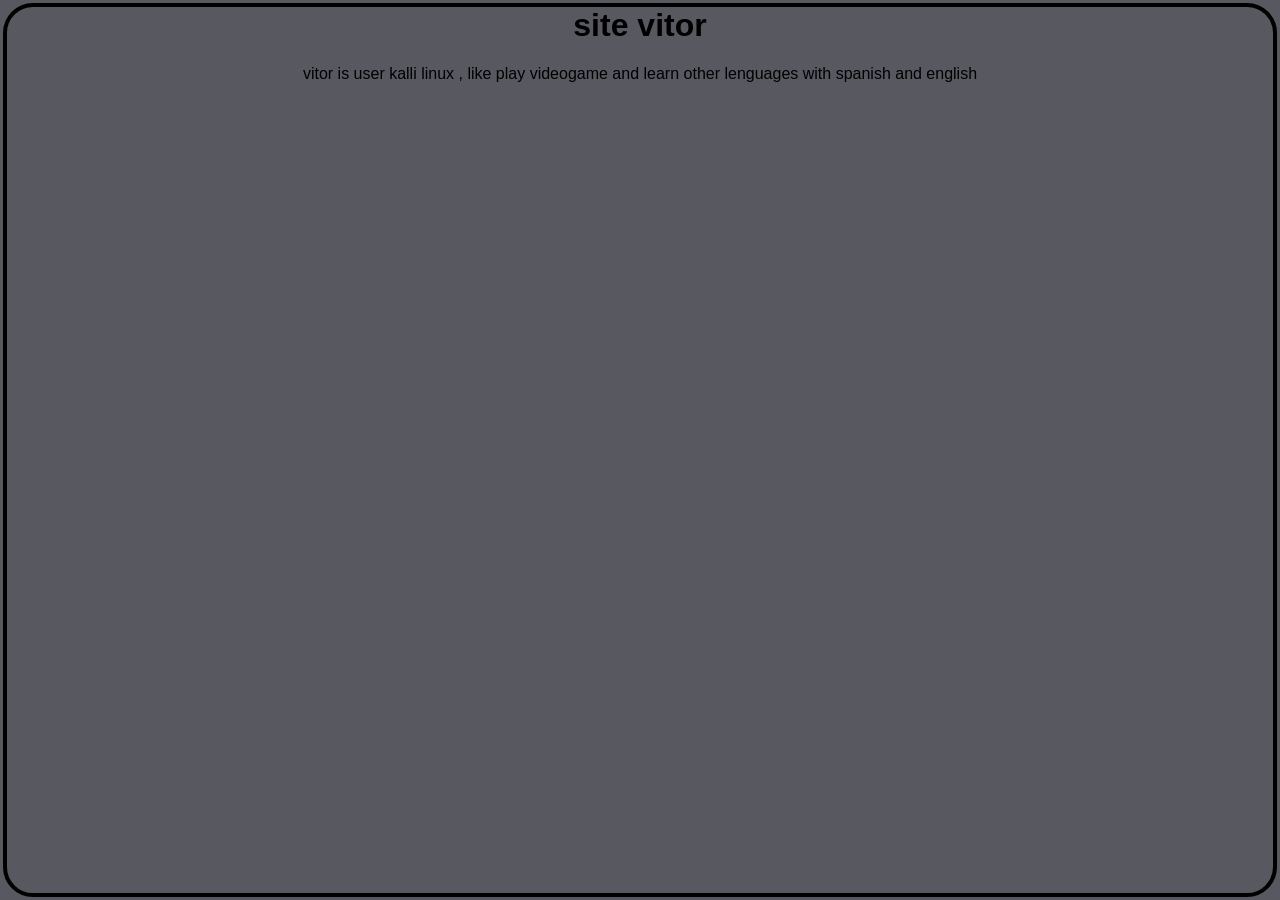
==== newveriso.html @ be42bc06 "yuri meteu o loko" ====
<doctype html>
    <html leng="ing-us">

    <head>
     <meta charset="UTF-8">
     <meta name="viewport" content="width-device-width">
     <h1>site vitor</h1>
        <link rel="stylesheet" href="style.css">
    
    </head>
</doctype>
<head>
    <p>vitor is user kalli linux , like play videogame and learn other lenguages with spanish and english</p>
</head>
<style>
    body{
        background-color: rgb(88, 88, 96);
        background-position: center;
        background-attachment: fixed;
        margin: 3px;
        text-align: center;
        font-family: sans-serif;
        border-radius: 30px;
        border-color: black;
        border-width: 4px;
        border-style: solid;

    }
</style>
<style>
<body>
    
        
    </body>
    <img src="https://wallpapers.com/images/hd/kali-linux-neon-dragon-logo-05hp3dmjl7b8q4qb.jpg" alt="">
</body>
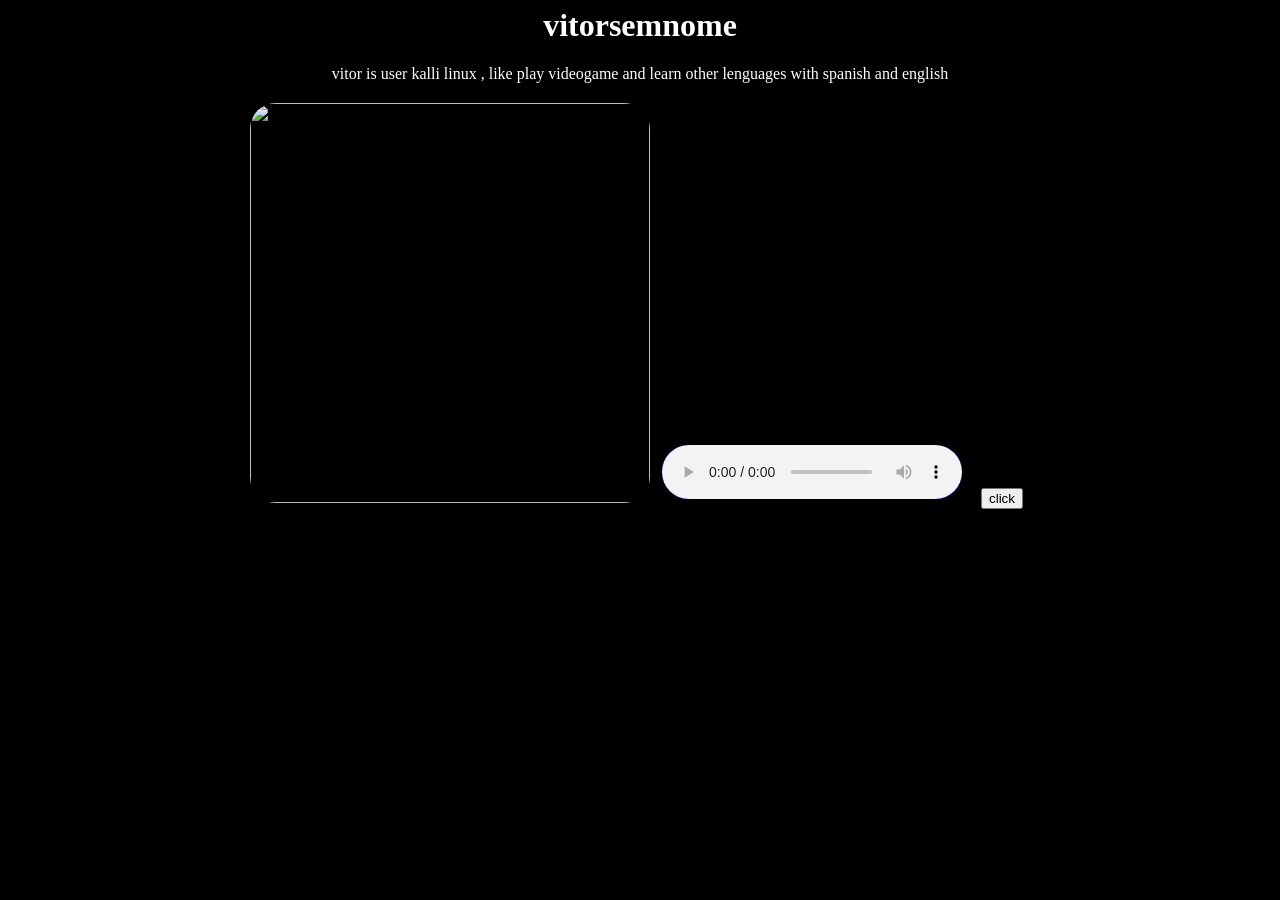
==== commit 1237e7fa: "second commit" ====
--- a/newveriso.html
+++ b/newveriso.html
@@ -4,33 +4,82 @@
     <head>
      <meta charset="UTF-8">
      <meta name="viewport" content="width-device-width">
-     <h1>site vitor</h1>
+     <h1>vitorsemnome</h1>
         <link rel="stylesheet" href="style.css">
     
     </head>
 </doctype>
 <head>
+
     <p>vitor is user kalli linux , like play videogame and learn other lenguages with spanish and english</p>
 </head>
 <style>
     body{
-        background-color: rgb(88, 88, 96);
+        color: white;
+        background-color: #000000;
         background-position: center;
         background-attachment: fixed;
         margin: 3px;
         text-align: center;
-        font-family: sans-serif;
+        font-family: ;
         border-radius: 30px;
         border-color: black;
         border-width: 4px;
         border-style: solid;
-
+    }
+ </style>
+ <body>
+     <img src="https://wallpapers.com/images/hd/kali-linux-neon-dragon-logo-05hp3dmjl7b8q4qb.jpg" alt="">
+<style>
+    img{
+        width: 400px;
+        height: 400px;
+        border-radius: 30px;
+        border-color: black;
+        border-width: 4px;
+        border-style: solid;
     }
 </style>
-<style>
-<body>
-    
+   </body>
+    <body>
+        <audio src="midias/callifornication.mp3.mp3" controls autoplay></audio>
+   <style>
+    audio{
+        color: darkblue;
+        background-attachment: fixed;
+        background-color: rgb(65, 65, 194);
+        border-radius: 30px;
+        border-color: black;
+        border-width: 4px;
+        border-style: solid;
+        position: center;
+    }
+   </style>     
+    </body>
+   <a href="https://www.youtube.com/watch?v=psZFxhrt0ak"
+    style="color: rgb(0, 0, 0);
+          background-color: rgb(0, 0, 0);
+          border-radius: 10px;
+          border-color: rgb(0, 0, 0);
+          border-width: 11px;
+          border-style: solid;
+          text-decoration: none;">
+       <button>click</button>
+    </a>
+    <style>
+     a{
+          color: rgb(242, 242, 242);
+          background-color: rgb(182, 136, 136);
+          border-radius: 10px;
+          border-color: black;
+          border-width: 4px;
+          border-style: solid;
+          text-decoration: none;
+     }
+    </style>
+    <body>
         
     </body>
-    <img src="https://wallpapers.com/images/hd/kali-linux-neon-dragon-logo-05hp3dmjl7b8q4qb.jpg" alt="">
-</body>
+
+      
+
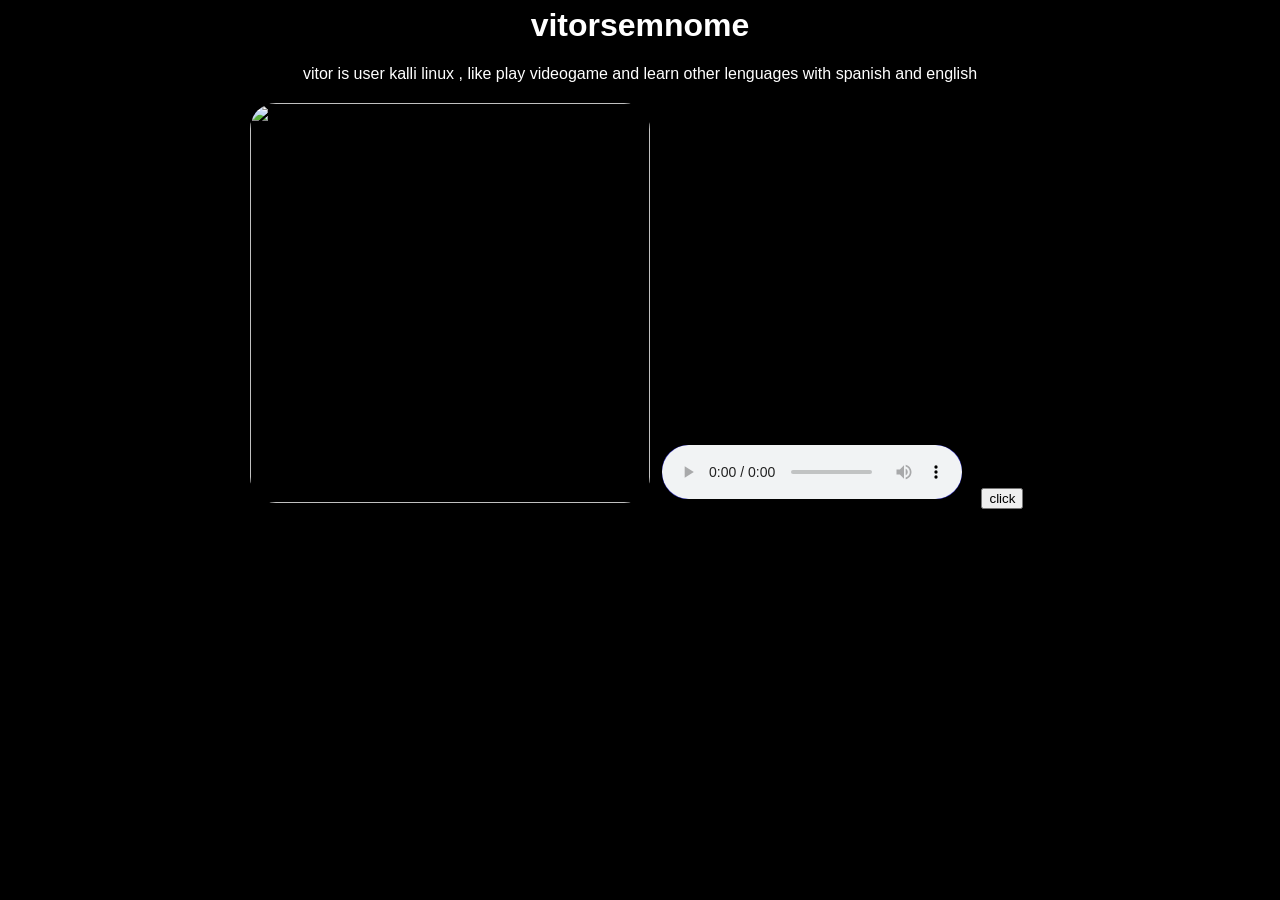
==== commit 8bb260d3: "second commit" ====
--- a/newveriso.html
+++ b/newveriso.html
@@ -21,13 +21,14 @@
         background-attachment: fixed;
         margin: 3px;
         text-align: center;
-        font-family: ;
+        font-family:sans-serif ;
         border-radius: 30px;
         border-color: black;
         border-width: 4px;
         border-style: solid;
     }
  </style>
+ 
  <body>
      <img src="https://wallpapers.com/images/hd/kali-linux-neon-dragon-logo-05hp3dmjl7b8q4qb.jpg" alt="">
 <style>
